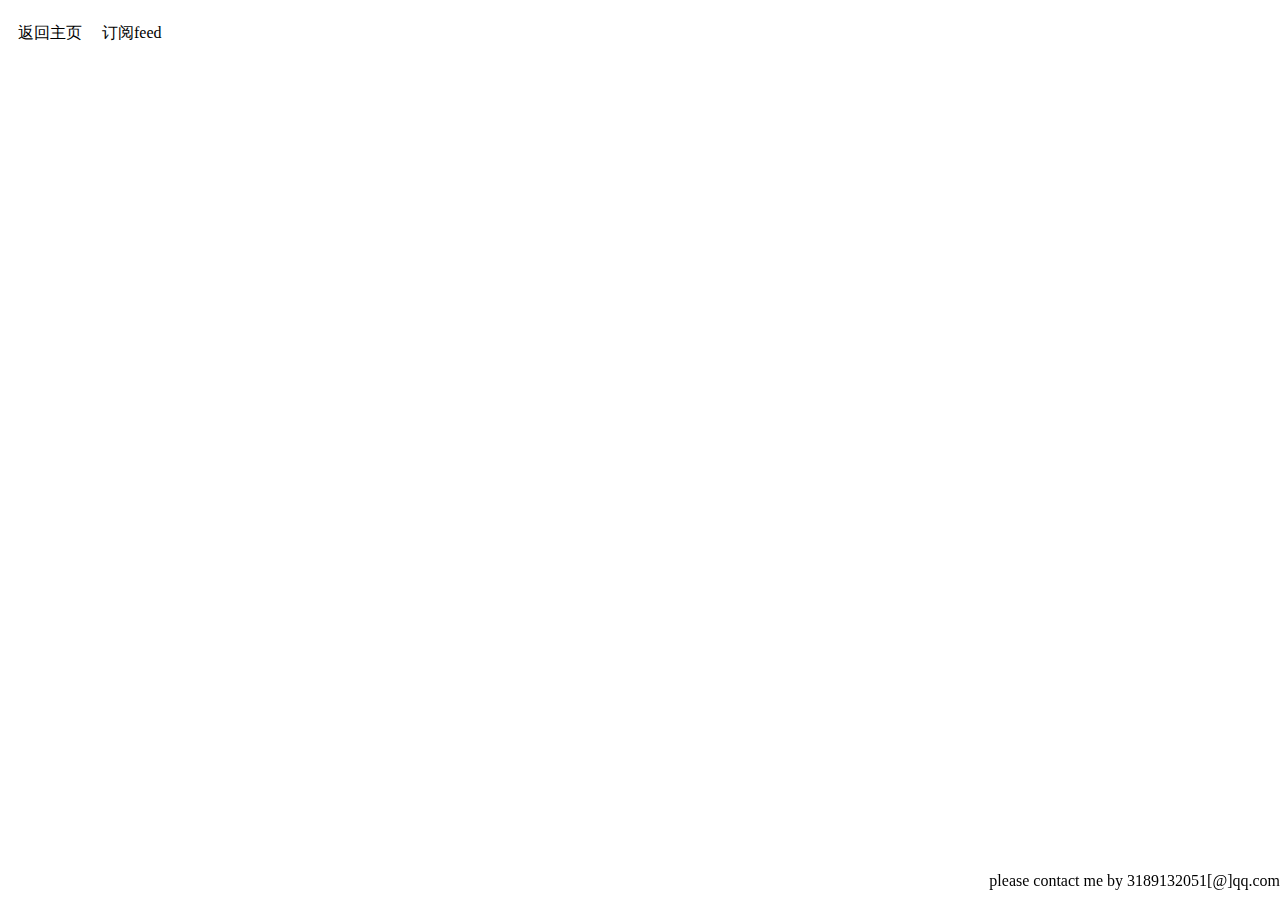
==== blog.html @ 2382d170 "dxg" ====
<!doctype html>
<html>
<head>
   <meta http-equiv="Content-Type" content="text/html; charset=utf-8">
   <meta name="viewport" content="width=device-width, initial-scale=1.0">
   <link rel="stylesheet" href="css/blog-style.css">
   <title>pinkmason的博客</title>
</head>
<body>
<!-- 导航条 -->
<div class="navbar">
   <div class="nav-item"><a href="index.html" target="_blank">返回主页</a></div>
   <div class="nav-item"><a href="blog/feed.xml">订阅feed</a></div>
   <!-- <div class="nav-item"><a href="#">Email</a></div>可参考云风网站方式 -->
 </div>
<div style="position: fixed;bottom: 10px;right: 0;">
please contact me by 3189132051[@]qq.com
</div>
</body>
---- css/blog-style.css ----
/* 导航栏 */
.navbar {
    display: flex; /* 使用flex布局来实现水平排列 */
    justify-content: flex-start; /* 项目之间的空间平均分布 */
    padding: 10px 0; /* 上下内边距 */
    /* background-color: #4668dd; /* 背景色 */
}
.nav-item {
    margin: 0 0px; /* 项目之间的外边距 */
}
.nav-item a {
    text-decoration: none; /* 移除下划线 */
    color: inherit; /* 继承父元素的文字颜色 */
    padding: 5px 10px; /* 内边距，使链接区域更大，更容易点击 */
    display: inline-block; /* 使其表现得像块级元素，但可以在行内显示 */
    transition: all 0.3s ease; /* 添加过渡效果 */
    color: black; /* 文字颜色 */
}
.nav-item a:hover {
    background-color: #8188d8; /* 鼠标悬停时的背景色 */
}
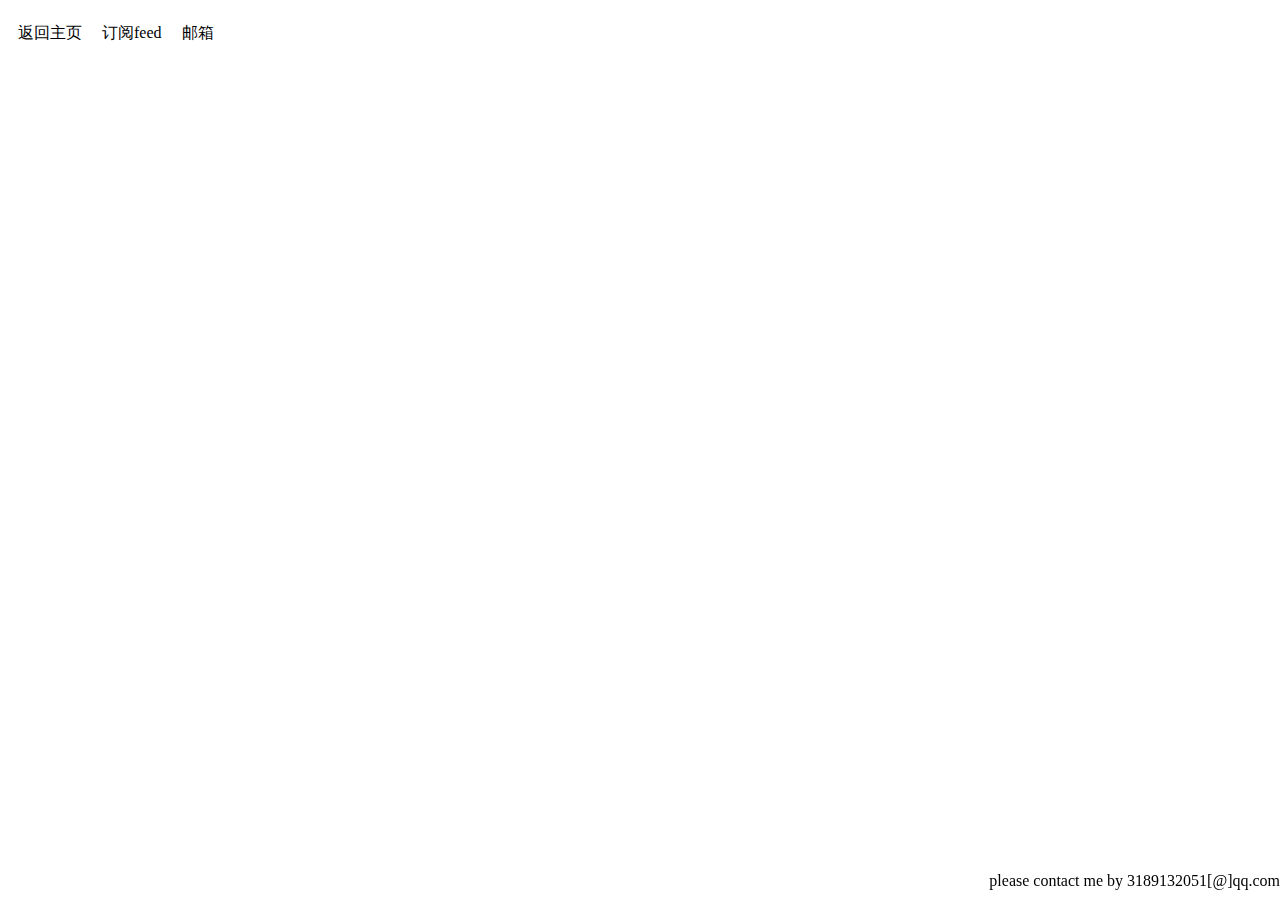
==== commit 37fe2d2c: "xg" ====
--- a/blog.html
+++ b/blog.html
@@ -10,8 +10,8 @@
 <!-- 导航条 -->
 <div class="navbar">
    <div class="nav-item"><a href="index.html" target="_blank">返回主页</a></div>
-   <div class="nav-item"><a href="blog/feed.xml">订阅feed</a></div>
-   <!-- <div class="nav-item"><a href="#">Email</a></div>可参考云风网站方式 -->
+   <div class="nav-item"><a href="blog/feed.xml" target="_blank">订阅feed</a></div>
+   <div class="nav-item"><a href="blog/contact.html" target="_blank">邮箱</a></div>
  </div>
 <div style="position: fixed;bottom: 10px;right: 0;">
 please contact me by 3189132051[@]qq.com
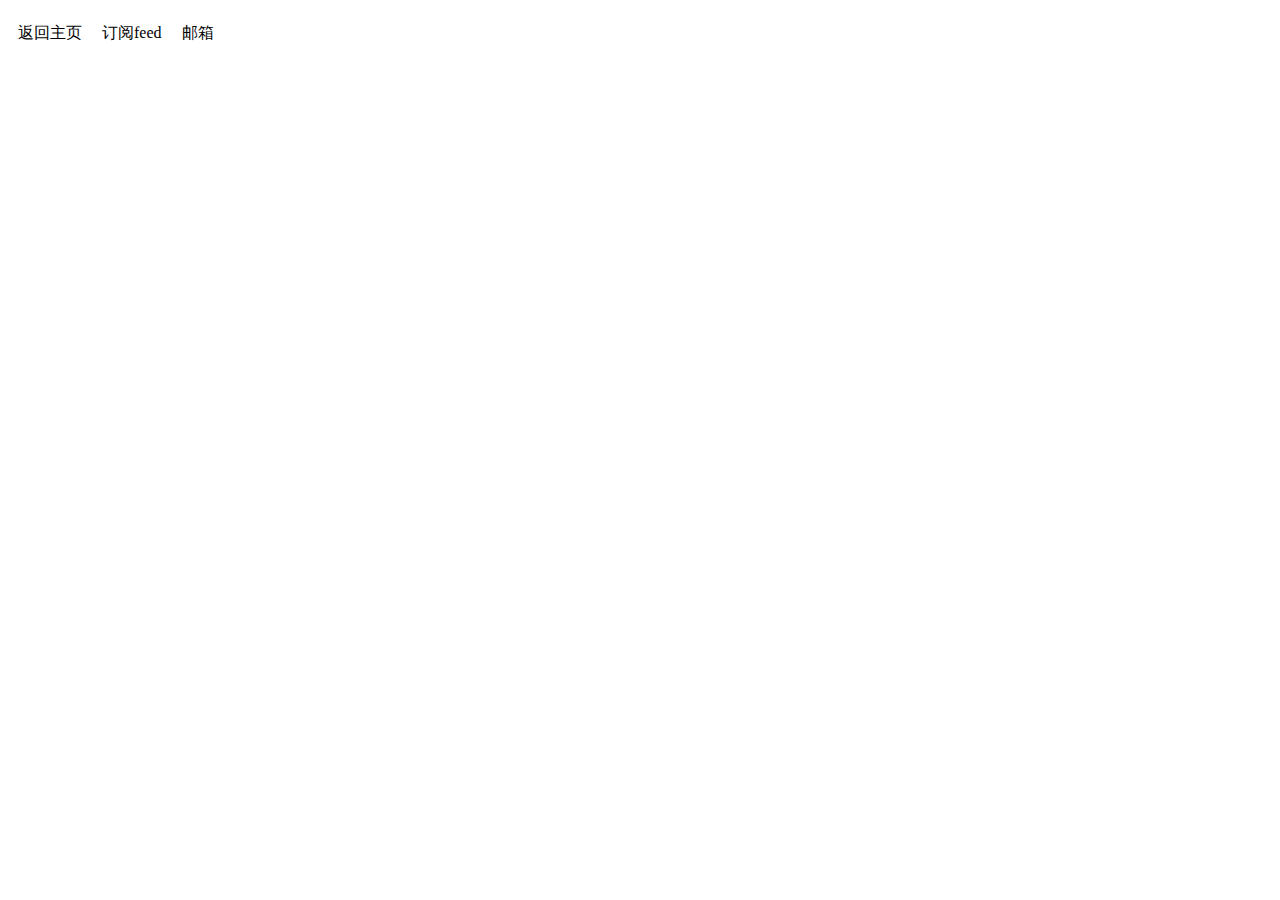
==== commit 9faf074e: "xg" ====
--- a/blog.html
+++ b/blog.html
@@ -13,7 +13,4 @@
    <div class="nav-item"><a href="blog/feed.xml" target="_blank">订阅feed</a></div>
    <div class="nav-item"><a href="blog/contact.html" target="_blank">邮箱</a></div>
  </div>
-<div style="position: fixed;bottom: 10px;right: 0;">
-please contact me by 3189132051[@]qq.com
-</div>
 </body>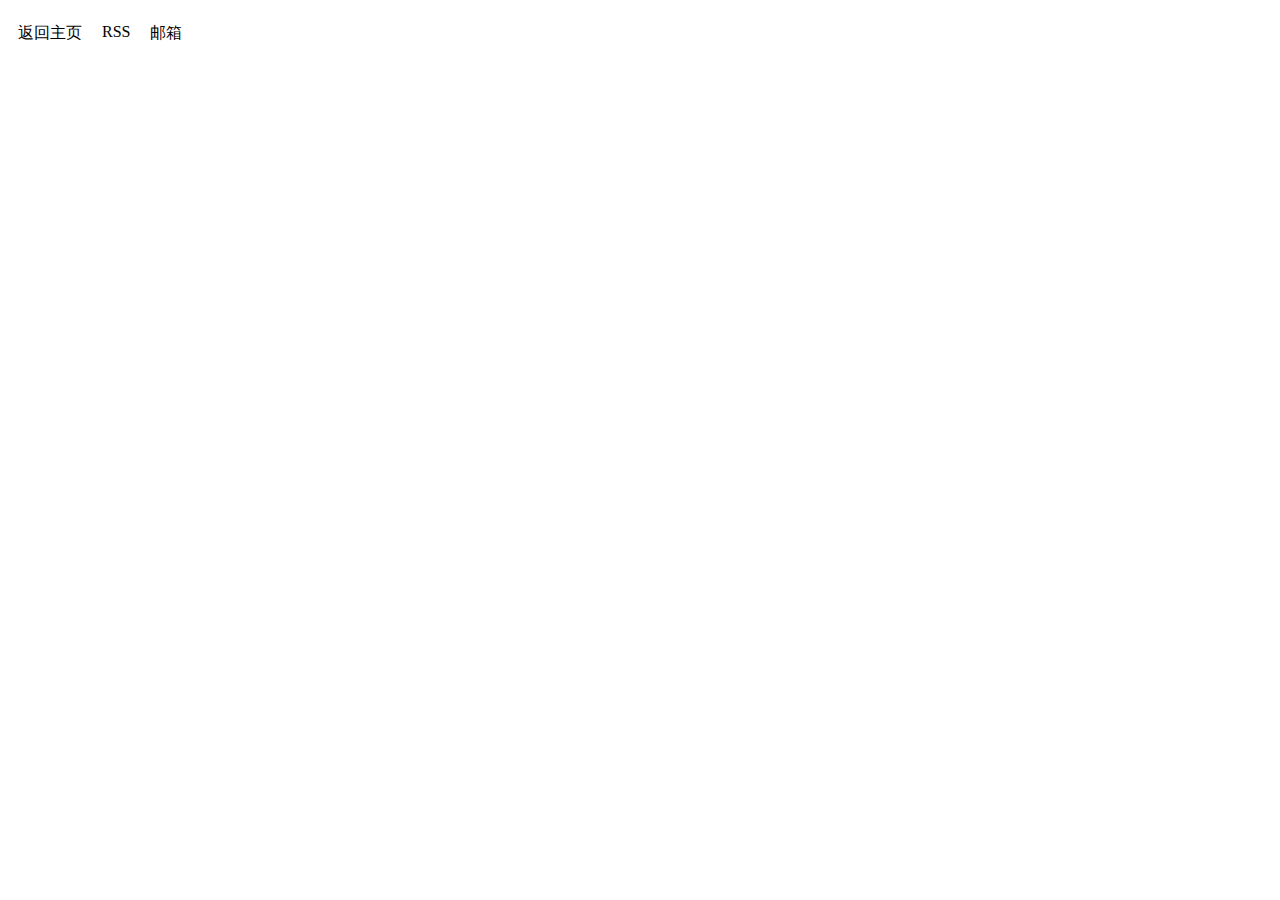
==== commit dbcecd32: "mm" ====
--- a/blog.html
+++ b/blog.html
@@ -1,16 +1,18 @@
 <!doctype html>
 <html>
+
 <head>
    <meta http-equiv="Content-Type" content="text/html; charset=utf-8">
    <meta name="viewport" content="width=device-width, initial-scale=1.0">
-   <link rel="stylesheet" href="css/blog-style.css">
+   <link rel="stylesheet" href="css/blog.css">
    <title>pinkmason的博客</title>
 </head>
+
 <body>
-<!-- 导航条 -->
-<div class="navbar">
-   <div class="nav-item"><a href="index.html" target="_blank">返回主页</a></div>
-   <div class="nav-item"><a href="blog/feed.xml" target="_blank">订阅feed</a></div>
-   <div class="nav-item"><a href="blog/contact.html" target="_blank">邮箱</a></div>
- </div>
+   <!-- 导航条 -->
+   <div class="navbar">
+      <div class="nav-item"><a href="index.html" target="_blank">返回主页</a></div>
+      <div class="nav-item"><a href="blog/feed.xml" target="_blank">RSS</a></div>
+      <div class="nav-item"><a href="blog/contact.html" target="_blank">邮箱</a></div>
+   </div>
 </body>--- a/css/blog.css
+++ b/css/blog.css
@@ -0,0 +1,34 @@
+/* 导航栏 */
+.navbar {
+    display: flex;
+    /* 使用flex布局来实现水平排列 */
+    justify-content: flex-start;
+    /* 项目之间的空间平均分布 */
+    padding: 10px 0px;
+    /* 上下内边距 */
+    /* background-color: #4668dd; /* 背景色 */
+}
+
+.nav-item {
+    margin: 0px 0px;
+    /* 项目之间的外边距 */
+}
+
+.nav-item a {
+    text-decoration: none;
+    /* 移除下划线 */
+    /* color: inherit; /* 继承父元素的文字颜色 */
+    padding: 5px 10px;
+    /* 内边距，使链接区域更大，更容易点击 */
+    display: inline-block;
+    /* 使其表现得像块级元素，但可以在行内显示 */
+    transition: all 0.3s ease;
+    /* 添加过渡效果 */
+    color: black;
+    /* 文字颜色 */
+}
+
+.nav-item a:hover {
+    background-color: #8188d8;
+    /* 鼠标悬停时的背景色 */
+}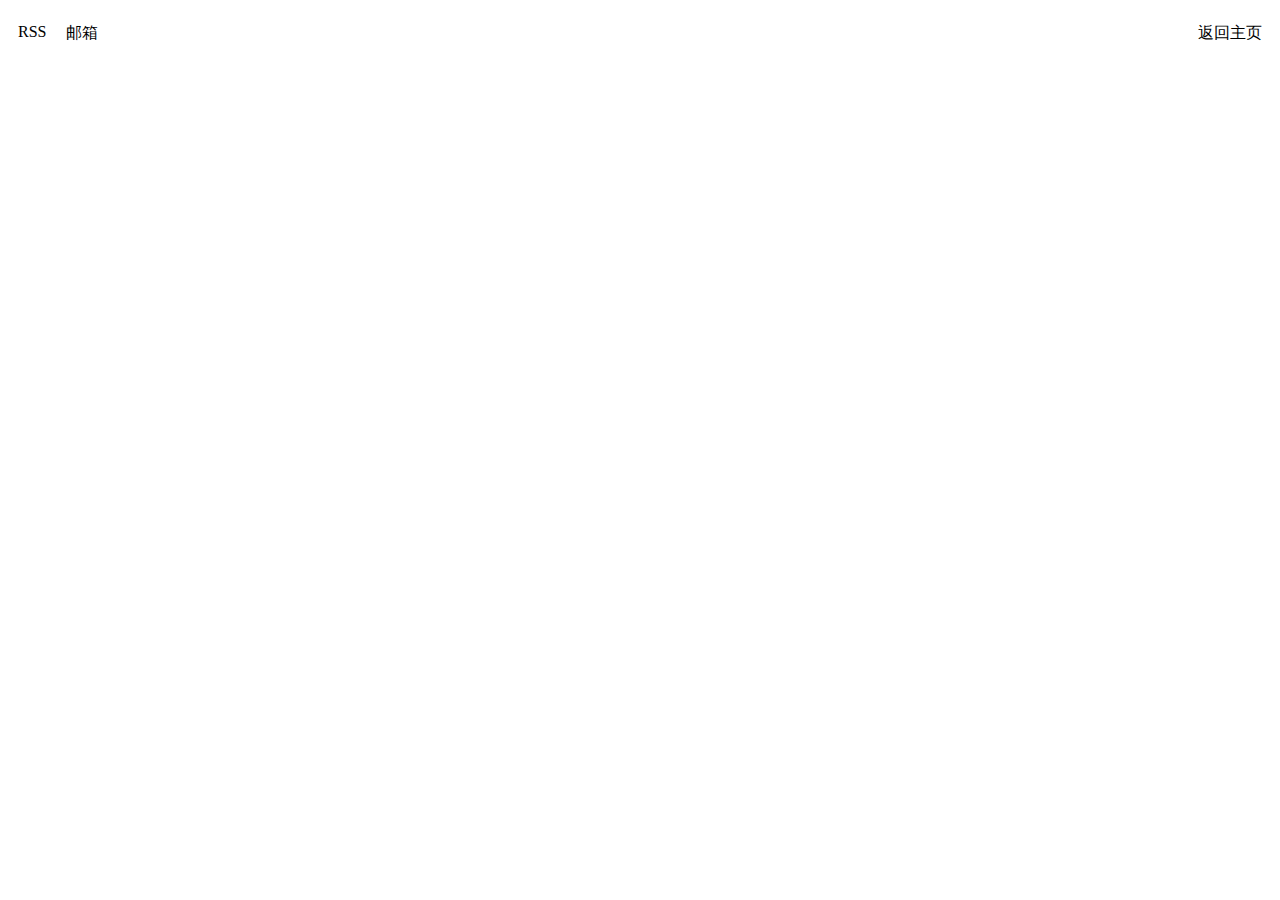
==== commit fd42d775: "调整返回主页" ====
--- a/blog.html
+++ b/blog.html
@@ -11,8 +11,11 @@
 <body>
    <!-- 导航条 -->
    <div class="navbar">
-      <div class="nav-item"><a href="index.html" target="_blank">返回主页</a></div>
+      <div class="nav-item" style="position: absolute;right: 8px;"><a href="index.html" target="_blank">返回主页</a></div>
       <div class="nav-item"><a href="blog/feed.xml" target="_blank">RSS</a></div>
       <div class="nav-item"><a href="blog/contact.html" target="_blank">邮箱</a></div>
    </div>
+   <!-- <div style="position: fixed;bottom: 10px;right: 0;">
+please contact me by 3189132051[@]qq.com
+</div> 悬浮联系方式-->
 </body>